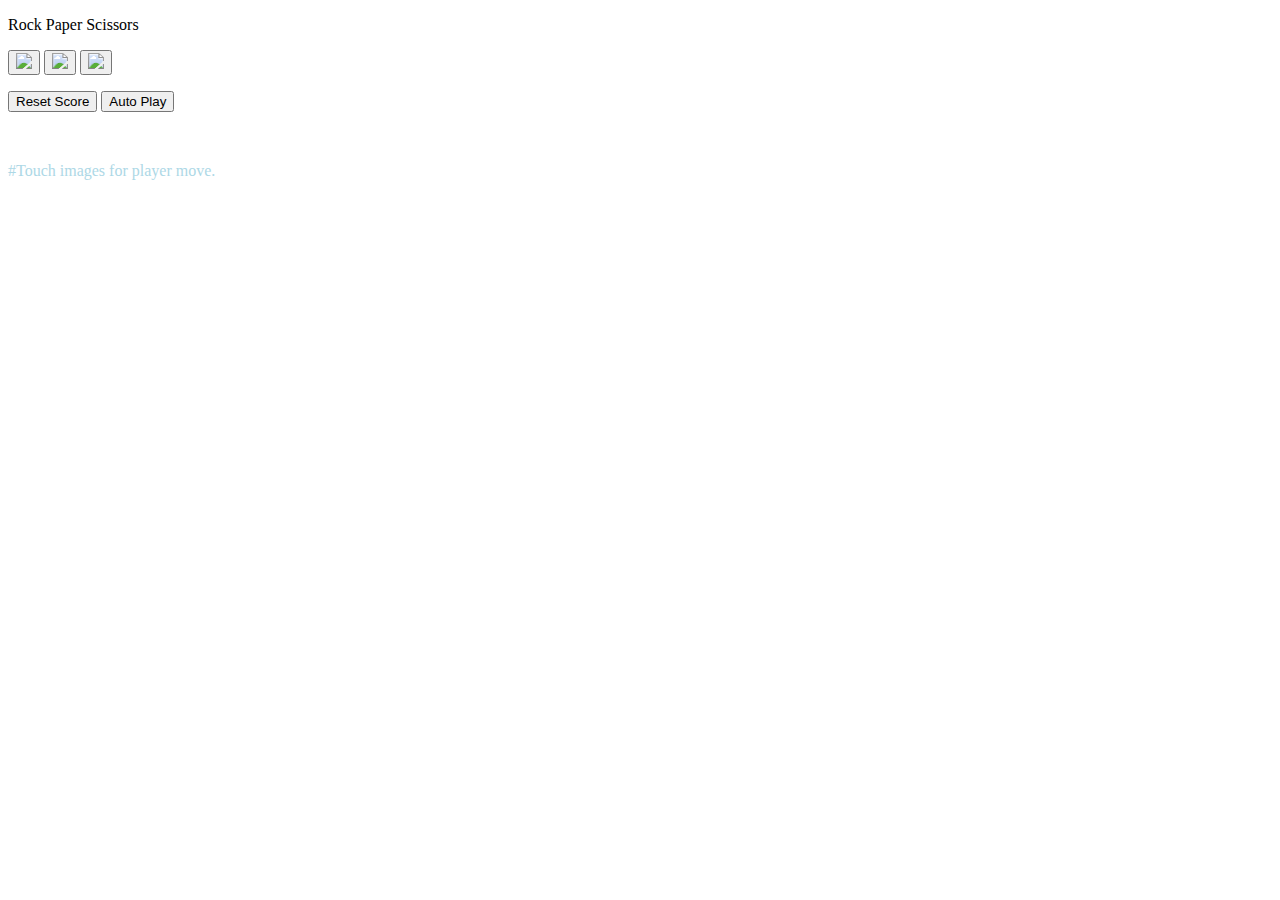
==== index.html @ d0215252 "Update and rename 12-autoplay-button-rockpaperscissor.html to index.html" ====
<!DOCTYPE html>
<html>

<head>

    <title>Rock Paper Scissors</title>
    <meta name="viewport" content="width=device-width, initial-scale=1.0">
     <link rel="stylesheet" href="styles/12-autoplay-button-rockpaperscissor.css">
      
</head>
<body>
    <p class="title">Rock Paper Scissors</p>
    <button class="move-button js-rock-button" ><img src="images/rock-emoji.png" class="move-icon"></button>

    <button class="move-button
    js-paper-button"
    ><img src="images/paper-emoji.png" class="move-icon"></button>

    <button class="move-button js-scissors-button
      "><img src="images/scissors-emoji.png" class="move-icon"></button> 

    <p class="js-result result"></p>
    <p class="js-moves">
       
    </p>
    <p class="js-score score"></p>

    <button onclick="
  score.wins = 0;
  score.losses = 0;
  score.ties = 0; 
  localStorage.removeItem('score');
  updateScoreElement();
  " class="reset-score">
        Reset Score</button>

     <button class="autoplay-button" onclick="
     autoplay();
     ">Auto Play</button>   

<p style="color: lightblue; margin-top: 50px">#Touch images for player move.</p>

   <script src="scripts/12-autoplay-button-rockpaperscissor.js"></script>
</body>

</html>
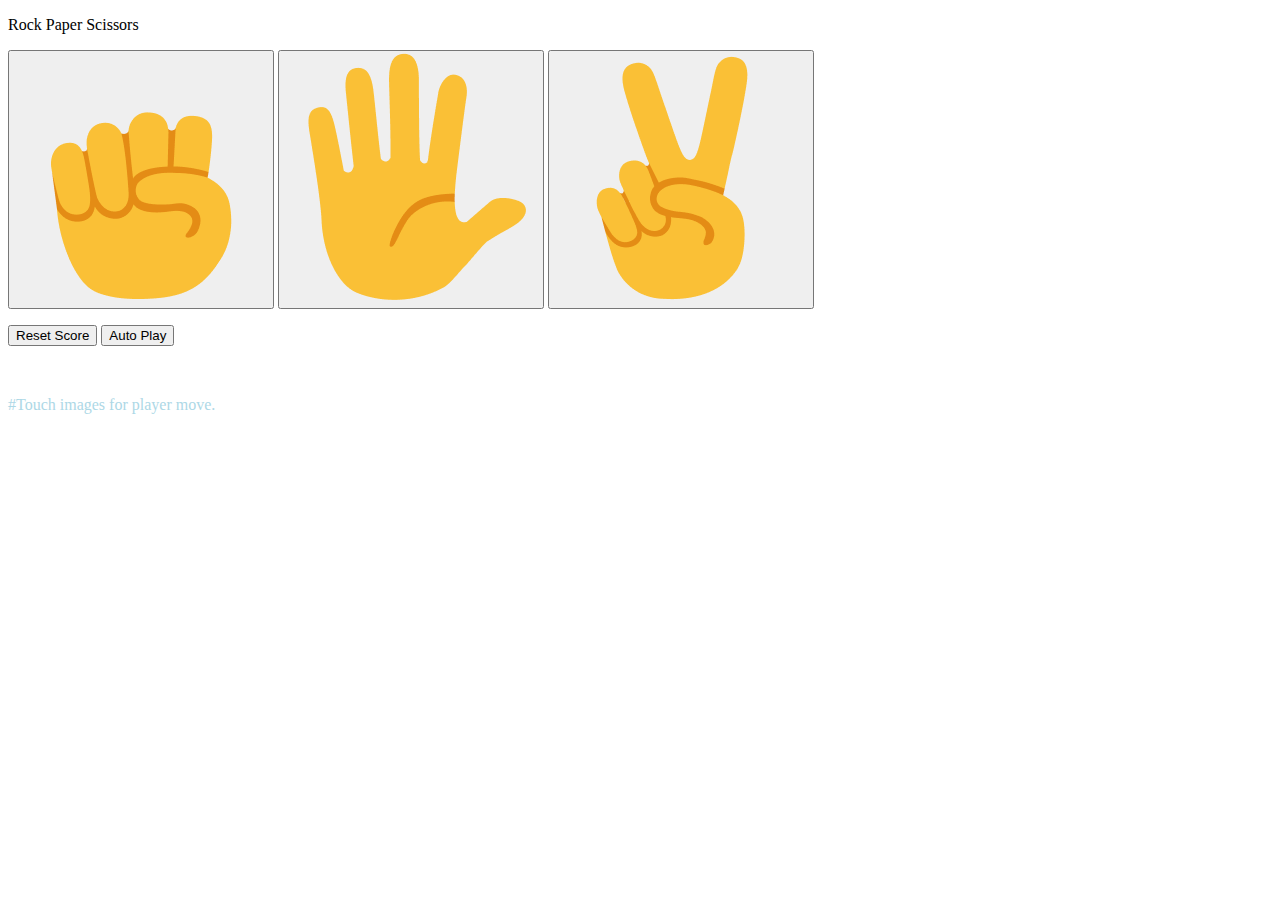
==== commit 47acf19f: "Update index.html" ====
--- a/index.html
+++ b/index.html
@@ -10,14 +10,14 @@
 </head>
 <body>
     <p class="title">Rock Paper Scissors</p>
-    <button class="move-button js-rock-button" ><img src="images/rock-emoji.png" class="move-icon"></button>
+    <button class="move-button js-rock-button" ><img src="rock-emoji.png" class="move-icon"></button>
 
     <button class="move-button
     js-paper-button"
-    ><img src="images/paper-emoji.png" class="move-icon"></button>
+    ><img src="paper-emoji.png" class="move-icon"></button>
 
     <button class="move-button js-scissors-button
-      "><img src="images/scissors-emoji.png" class="move-icon"></button> 
+      "><img src="scissors-emoji.png" class="move-icon"></button> 
 
     <p class="js-result result"></p>
     <p class="js-moves">
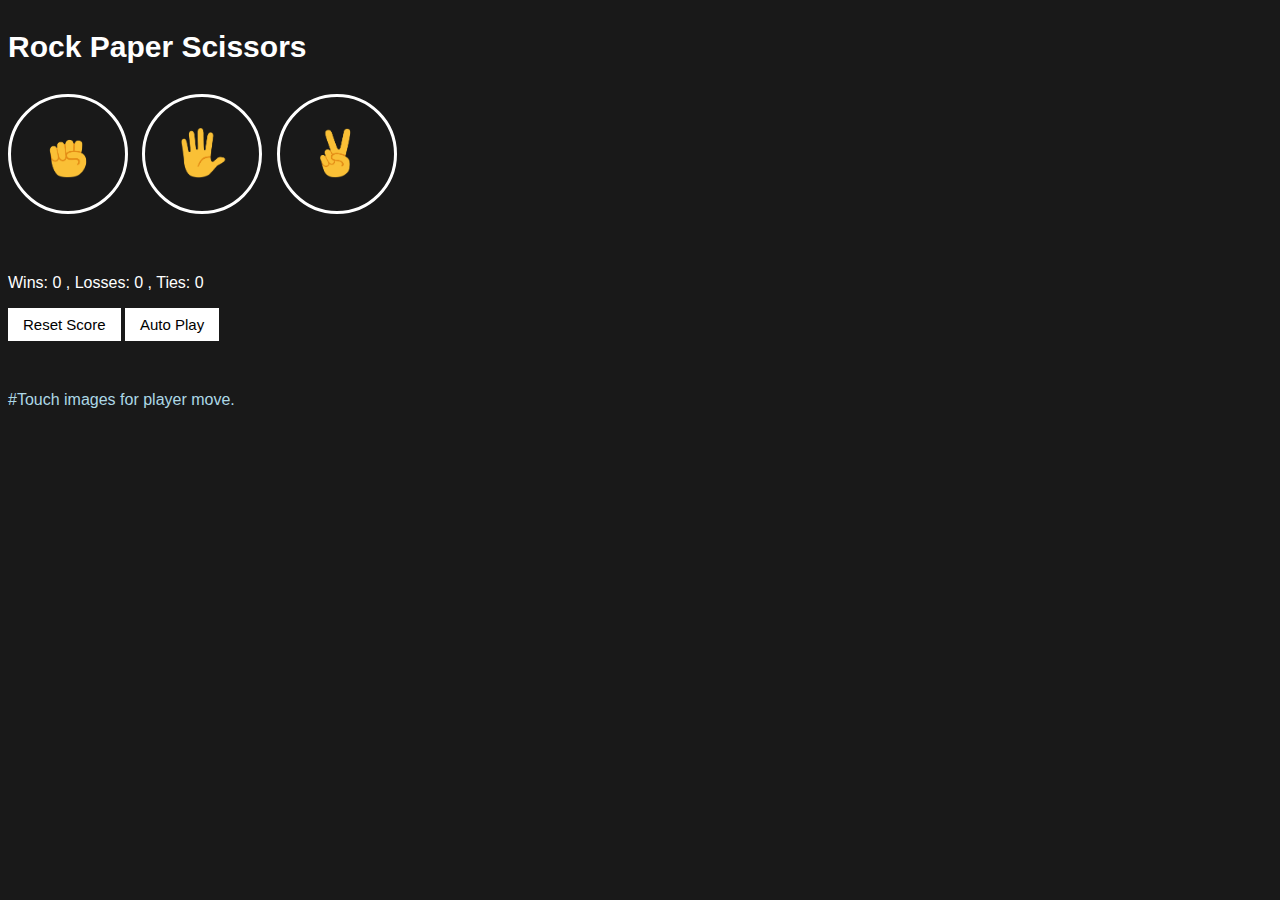
==== commit 47e6a30d: "Update index.html" ====
--- a/index.html
+++ b/index.html
@@ -5,7 +5,7 @@
 
     <title>Rock Paper Scissors</title>
     <meta name="viewport" content="width=device-width, initial-scale=1.0">
-     <link rel="stylesheet" href="styles/12-autoplay-button-rockpaperscissor.css">
+     <link rel="stylesheet" href="12-autoplay-button-rockpaperscissor.css">
       
 </head>
 <body>
@@ -40,7 +40,7 @@
 
 <p style="color: lightblue; margin-top: 50px">#Touch images for player move.</p>
 
-   <script src="scripts/12-autoplay-button-rockpaperscissor.js"></script>
+   <script src="12-autoplay-button-rockpaperscissor.js"></script>
 </body>
 
 </html>
--- a/12-autoplay-button-rockpaperscissor.css
+++ b/12-autoplay-button-rockpaperscissor.css
@@ -0,0 +1,46 @@
+body{
+    background-color:rgb(25,25,25);
+    color:white;
+    font-family: Arial;
+}
+
+.title{
+    font-size: 30px;
+    font-weight: bold;
+}
+
+.move-icon{
+    height: 50px;
+    cursor: pointer;
+}
+
+.move-button{
+    background-color: transparent;
+    border: 3px solid white;
+    border-radius: 60px;
+    width: 120px;
+    height: 120px;
+    margin-right: 10px;
+    cursor:pointer;
+}
+
+.result{
+    font-size:25px;
+    font-weight: bold;
+    margin-top: 50px;
+}
+
+.score{
+    margin-top:60px;
+}
+
+.reset-score,
+.autoplay-button{
+    padding-top:7px;
+    font-size: 15px;
+    border: none;
+    background-color: white;
+    padding: 8px 15px;
+    cursor: pointer;;
+}
+ 